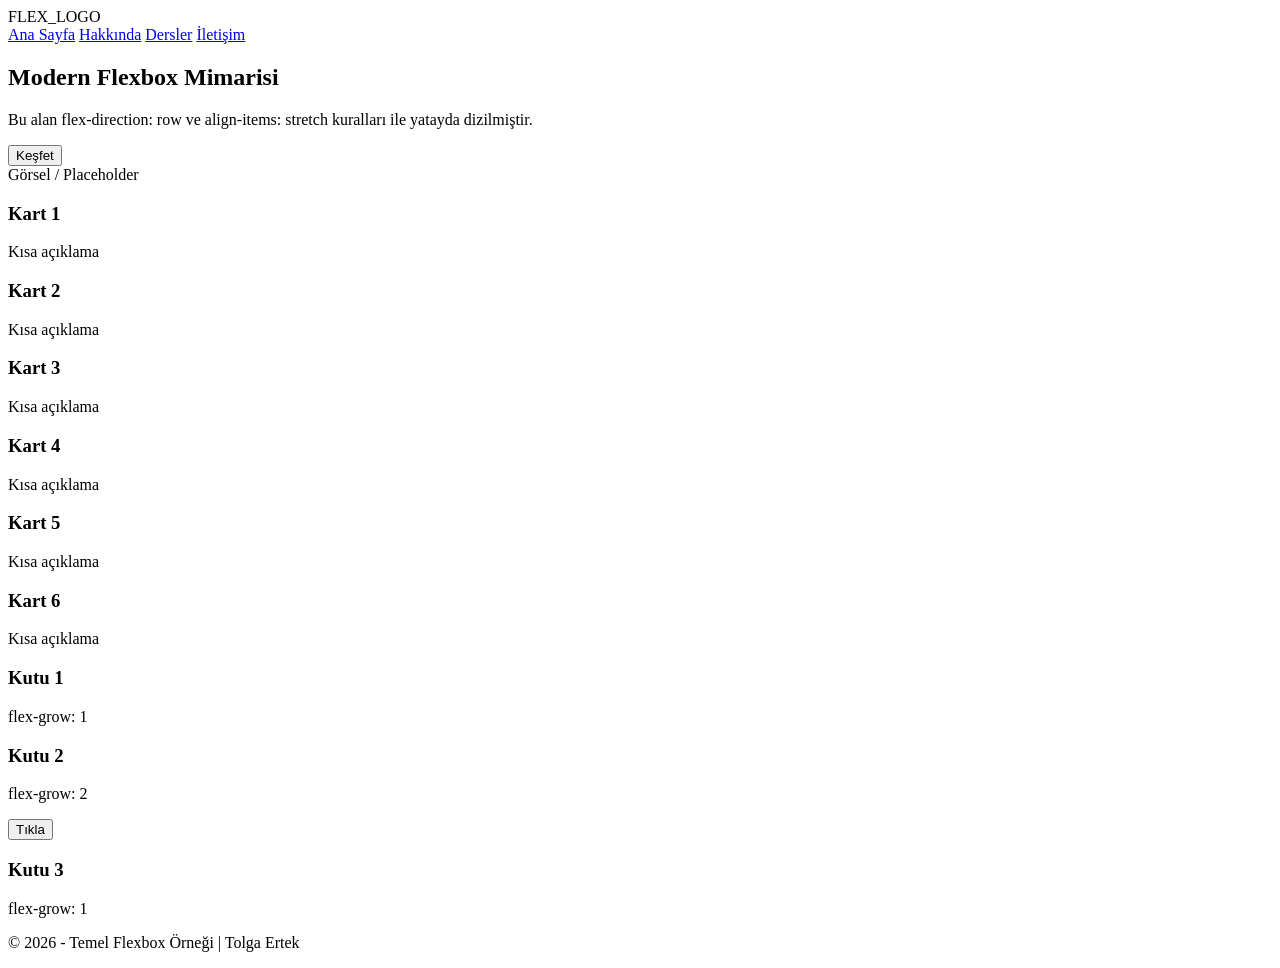
==== flexbox/index.html @ f5919bcc "Create index.html" ====
<!DOCTYPE html>
<html lang="tr">
<head>
    <meta charset="UTF-8">
    <meta name="viewport" content="width=device-width, initial-scale=1.0">
    <title>Flexbox Uygulama</title>
    <link rel="stylesheet" href="style.css">
</head>
<body>

    <div class="wrapper">

        <header class="navbar">
            <div class="logo">FLEX_LOGO</div>
            <nav class="nav-links">
                <a href="#">Ana Sayfa</a>
                <a href="#">Hakkında</a>
                <a href="#">Dersler</a>
                <a href="#">İletişim</a>
            </nav>
        </header>

        <section class="hero">
            <div class="hero-content">
                <h1>Modern Flexbox Mimarisi</h1>
                <p>Bu alan flex-direction: row ve align-items: stretch kuralları ile yatayda dizilmiştir.</p>
                <button class="btn">Keşfet</button>
            </div>
            <div class="hero-image">
                <span>Görsel / Placeholder</span>
            </div>
        </section>

        <section class="cards-section">
            <div class="card"><h3>Kart 1</h3><p>Kısa açıklama</p></div>
            <div class="card"><h3>Kart 2</h3><p>Kısa açıklama</p></div>
            <div class="card"><h3>Kart 3</h3><p>Kısa açıklama</p></div>
            <div class="card"><h3>Kart 4</h3><p>Kısa açıklama</p></div>
            <div class="card"><h3>Kart 5</h3><p>Kısa açıklama</p></div>
            <div class="card"><h3>Kart 6</h3><p>Kısa açıklama</p></div>
        </section>

        <section class="flex-grow-section">
            <div class="grow-box box-1">
                <h3>Kutu 1</h3>
                <p>flex-grow: 1</p>
            </div>
            <div class="grow-box box-2">
                <h3>Kutu 2</h3>
                <p>flex-grow: 2</p>
                <button class="btn btn-dark">Tıkla</button>
            </div>
            <div class="grow-box box-3">
                <h3>Kutu 3</h3>
                <p>flex-grow: 1</p>
            </div>
        </section>

        <footer class="footer">
            <p>&copy; 2026 - Temel Flexbox Örneği | Tolga Ertek</p>
        </footer>

    </div>

</body>
</html>
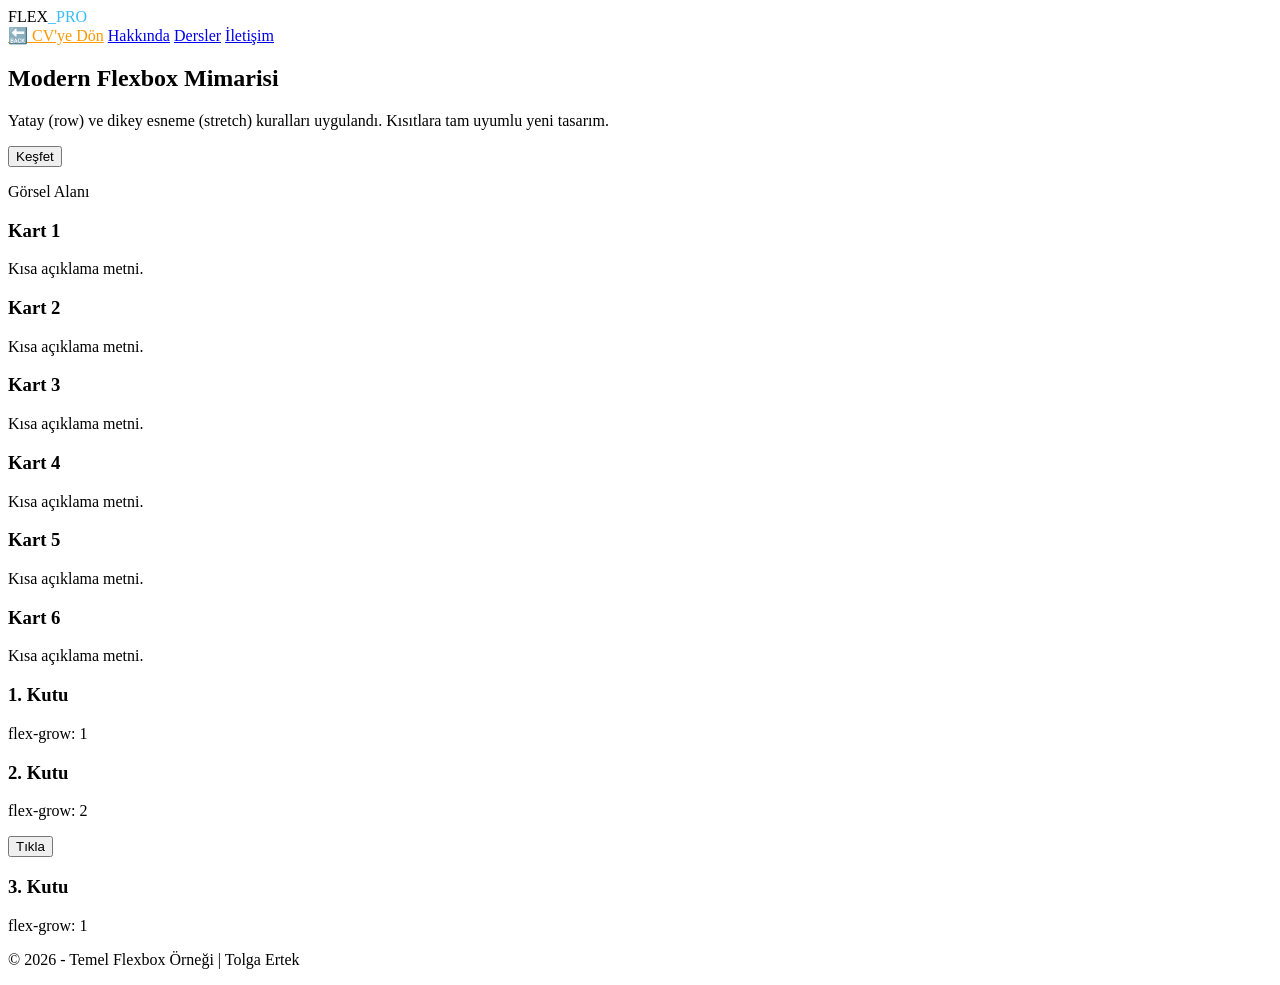
==== commit 771eeeec: "Create index.html" ====
--- a/flexbox/index.html
+++ b/flexbox/index.html
@@ -3,7 +3,7 @@
 <head>
     <meta charset="UTF-8">
     <meta name="viewport" content="width=device-width, initial-scale=1.0">
-    <title>Flexbox Uygulama</title>
+    <title>Modern Flexbox Tasarımı</title>
     <link rel="stylesheet" href="style.css">
 </head>
 <body>
@@ -11,9 +11,9 @@
     <div class="wrapper">
 
         <header class="navbar">
-            <div class="logo">FLEX_LOGO</div>
+            <div class="logo">FLEX<span style="color: #38bdf8;">_PRO</span></div>
             <nav class="nav-links">
-                <a href="#">Ana Sayfa</a>
+                <a href="../index.html" style="color: #ff9800;">🔙 CV'ye Dön</a>
                 <a href="#">Hakkında</a>
                 <a href="#">Dersler</a>
                 <a href="#">İletişim</a>
@@ -23,35 +23,35 @@
         <section class="hero">
             <div class="hero-content">
                 <h1>Modern Flexbox Mimarisi</h1>
-                <p>Bu alan flex-direction: row ve align-items: stretch kuralları ile yatayda dizilmiştir.</p>
+                <p>Yatay (row) ve dikey esneme (stretch) kuralları uygulandı. Kısıtlara tam uyumlu yeni tasarım.</p>
                 <button class="btn">Keşfet</button>
             </div>
             <div class="hero-image">
-                <span>Görsel / Placeholder</span>
+                <p>Görsel Alanı</p>
             </div>
         </section>
 
         <section class="cards-section">
-            <div class="card"><h3>Kart 1</h3><p>Kısa açıklama</p></div>
-            <div class="card"><h3>Kart 2</h3><p>Kısa açıklama</p></div>
-            <div class="card"><h3>Kart 3</h3><p>Kısa açıklama</p></div>
-            <div class="card"><h3>Kart 4</h3><p>Kısa açıklama</p></div>
-            <div class="card"><h3>Kart 5</h3><p>Kısa açıklama</p></div>
-            <div class="card"><h3>Kart 6</h3><p>Kısa açıklama</p></div>
+            <div class="card"><h3>Kart 1</h3><p>Kısa açıklama metni.</p></div>
+            <div class="card"><h3>Kart 2</h3><p>Kısa açıklama metni.</p></div>
+            <div class="card"><h3>Kart 3</h3><p>Kısa açıklama metni.</p></div>
+            <div class="card"><h3>Kart 4</h3><p>Kısa açıklama metni.</p></div>
+            <div class="card"><h3>Kart 5</h3><p>Kısa açıklama metni.</p></div>
+            <div class="card"><h3>Kart 6</h3><p>Kısa açıklama metni.</p></div>
         </section>
 
         <section class="flex-grow-section">
             <div class="grow-box box-1">
-                <h3>Kutu 1</h3>
+                <h3>1. Kutu</h3>
                 <p>flex-grow: 1</p>
             </div>
             <div class="grow-box box-2">
-                <h3>Kutu 2</h3>
+                <h3>2. Kutu</h3>
                 <p>flex-grow: 2</p>
-                <button class="btn btn-dark">Tıkla</button>
+                <button class="btn-small">Tıkla</button>
             </div>
             <div class="grow-box box-3">
-                <h3>Kutu 3</h3>
+                <h3>3. Kutu</h3>
                 <p>flex-grow: 1</p>
             </div>
         </section>
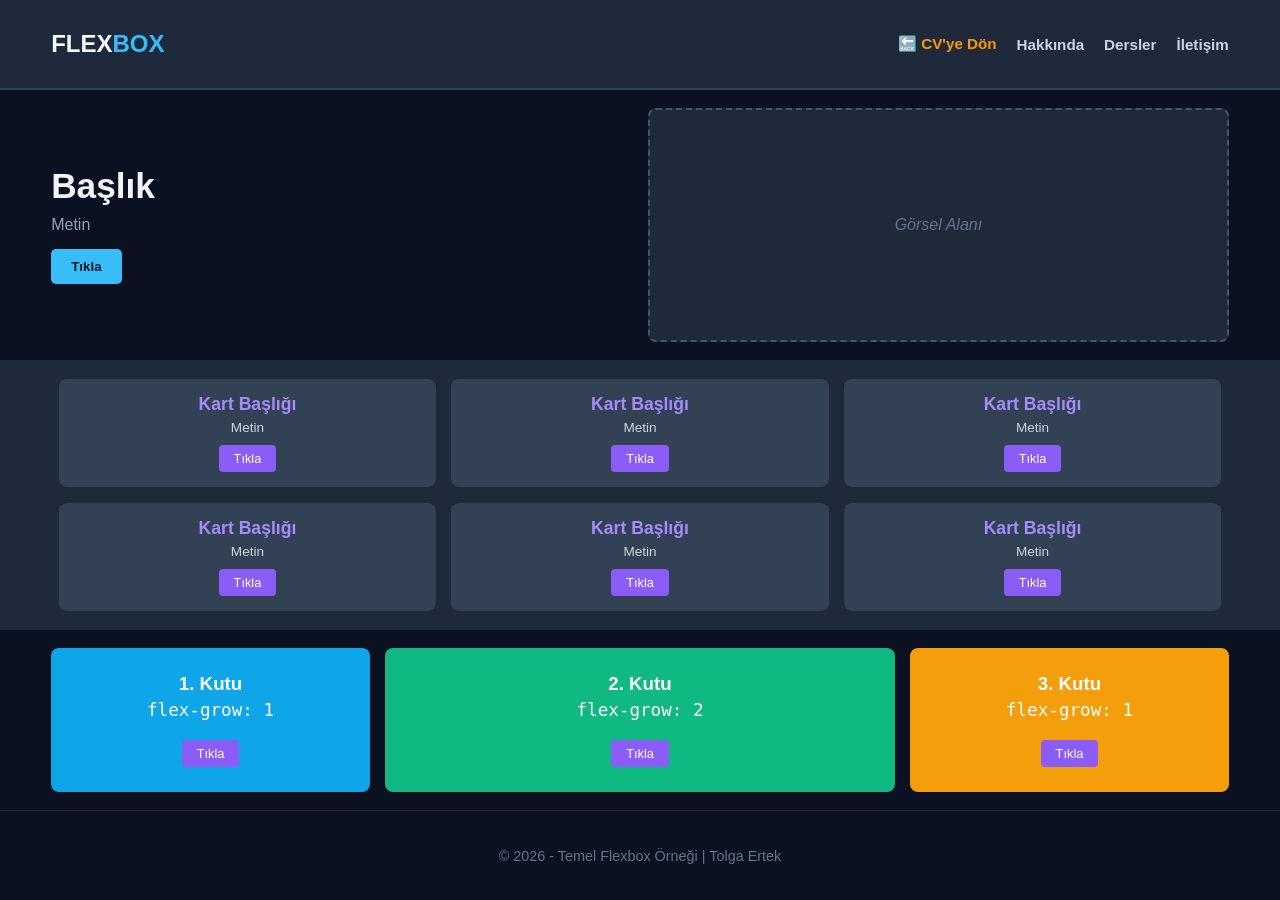
==== commit 76bbb70c: "Update logo and content in index.html" ====
--- a/flexbox/index.html
+++ b/flexbox/index.html
@@ -11,7 +11,7 @@
     <div class="wrapper">
 
         <header class="navbar">
-            <div class="logo">FLEX<span style="color: #38bdf8;">_PRO</span></div>
+            <div class="logo">FLEX<span style="color: #38bdf8;">BOX</span></div>
             <nav class="nav-links">
                 <a href="../index.html" style="color: #ff9800;">🔙 CV'ye Dön</a>
                 <a href="#">Hakkında</a>
@@ -22,9 +22,9 @@
 
         <section class="hero">
             <div class="hero-content">
-                <h1>Modern Flexbox Mimarisi</h1>
-                <p>Yatay (row) ve dikey esneme (stretch) kuralları uygulandı. Kısıtlara tam uyumlu yeni tasarım.</p>
-                <button class="btn">Keşfet</button>
+                <h1>Başlık</h1>
+                <p>Metin</p>
+                <button class="btn">Tıkla</button>
             </div>
             <div class="hero-image">
                 <p>Görsel Alanı</p>
@@ -32,27 +32,53 @@
         </section>
 
         <section class="cards-section">
-            <div class="card"><h3>Kart 1</h3><p>Kısa açıklama metni.</p></div>
-            <div class="card"><h3>Kart 2</h3><p>Kısa açıklama metni.</p></div>
-            <div class="card"><h3>Kart 3</h3><p>Kısa açıklama metni.</p></div>
-            <div class="card"><h3>Kart 4</h3><p>Kısa açıklama metni.</p></div>
-            <div class="card"><h3>Kart 5</h3><p>Kısa açıklama metni.</p></div>
-            <div class="card"><h3>Kart 6</h3><p>Kısa açıklama metni.</p></div>
+            <div class="card">
+                <h3>Kart Başlığı</h3>
+                <p>Metin</p>
+                <button class="btn-small">Tıkla</button>
+            </div>
+            <div class="card">
+                <h3>Kart Başlığı</h3>
+                <p>Metin</p>
+                <button class="btn-small">Tıkla</button>
+            </div>
+            <div class="card">
+                <h3>Kart Başlığı</h3>
+                <p>Metin</p>
+                <button class="btn-small">Tıkla</button>
+            </div>
+            <div class="card">
+                <h3>Kart Başlığı</h3>
+                <p>Metin</p>
+                <button class="btn-small">Tıkla</button>
+            </div>
+            <div class="card">
+                <h3>Kart Başlığı</h3>
+                <p>Metin</p>
+                <button class="btn-small">Tıkla</button>
+            </div>
+            <div class="card">
+                <h3>Kart Başlığı</h3>
+                <p>Metin</p>
+                <button class="btn-small">Tıkla</button>
+            </div>
         </section>
 
         <section class="flex-grow-section">
             <div class="grow-box box-1">
                 <h3>1. Kutu</h3>
                 <p>flex-grow: 1</p>
+                <button class="btn-small" style="margin-top: 10px;">Tıkla</button>
             </div>
             <div class="grow-box box-2">
                 <h3>2. Kutu</h3>
                 <p>flex-grow: 2</p>
-                <button class="btn-small">Tıkla</button>
+                <button class="btn-small" style="margin-top: 10px;">Tıkla</button>
             </div>
             <div class="grow-box box-3">
                 <h3>3. Kutu</h3>
                 <p>flex-grow: 1</p>
+                <button class="btn-small" style="margin-top: 10px;">Tıkla</button>
             </div>
         </section>
 
--- a/flexbox/style.css
+++ b/flexbox/style.css
@@ -0,0 +1,212 @@
+/* --- GENEL SIFIRLAMA --- */
+* {
+    margin: 0;
+    padding: 0;
+    box-sizing: border-box;
+    font-family: 'Segoe UI', Tahoma, Geneva, Verdana, sans-serif;
+}
+
+body {
+    background-color: #0b1120; /* Koyu lacivert/siyah arka plan */
+    color: #f8fafc;
+}
+
+/* ------------------------------------------------ */
+/* ANA KAPSAYICI (Zorunlu Kural: 100vh ve flex column) */
+.wrapper {
+    display: flex;
+    flex-direction: column; /* Dikey dizilim */
+    height: 100vh; /* Tüm ekranı kaplar */
+    overflow: hidden; /* Taşmaları engeller */
+}
+
+/* ------------------------------------------------ */
+/* 1) NAVBAR (10vh) */
+.navbar {
+    height: 10vh;
+    display: flex;
+    justify-content: space-between; /* Sağa ve sola yasla */
+    align-items: center; /* Dikeyde ortala */
+    padding: 0 4%;
+    background-color: #1e293b;
+    border-bottom: 2px solid #334155;
+}
+
+.logo {
+    font-size: 1.5rem;
+    font-weight: 900;
+}
+
+.nav-links {
+    display: flex;
+    align-items: center;
+}
+
+.nav-links a {
+    color: #cbd5e1;
+    text-decoration: none;
+    margin-left: 20px;
+    font-size: 0.95rem;
+    font-weight: 600;
+    transition: color 0.3s;
+}
+
+.nav-links a:hover {
+    color: #38bdf8; /* Hover efekti: Turkuaz */
+}
+
+/* ------------------------------------------------ */
+/* 2) HERO BÖLÜMÜ (30vh) */
+/* Zorunlu Kural: flex-direction: row, space-between ve stretch */
+.hero {
+    height: 30vh;
+    display: flex;
+    flex-direction: row; /* Yatay dizilim */
+    justify-content: space-between;
+    align-items: stretch; /* Kutuların dikeyde tam uzaması */
+    padding: 2vh 4%;
+    gap: 20px;
+}
+
+.hero-content {
+    flex: 1;
+    display: flex;
+    flex-direction: column;
+    justify-content: center;
+}
+
+.hero-content h1 {
+    font-size: 2.2rem;
+    margin-bottom: 10px;
+    color: #f1f5f9;
+}
+
+.hero-content p {
+    color: #94a3b8;
+    margin-bottom: 15px;
+}
+
+.hero-image {
+    flex: 1;
+    background-color: #1e293b;
+    border: 2px dashed #475569;
+    border-radius: 8px;
+    display: flex;
+    justify-content: center;
+    align-items: center;
+    color: #64748b;
+    font-style: italic;
+}
+
+.btn {
+    padding: 10px 20px;
+    background-color: #38bdf8; /* Turkuaz Buton */
+    color: #0f172a;
+    border: none;
+    border-radius: 5px;
+    font-weight: bold;
+    cursor: pointer;
+    width: max-content;
+}
+
+/* ------------------------------------------------ */
+/* 3) KARTLAR BÖLÜMÜ (30vh) */
+/* Zorunlu Kural: flex-wrap: wrap ve gap kullanımı */
+.cards-section {
+    height: 30vh;
+    display: flex;
+    flex-wrap: wrap; /* Sığmazsa alt satıra geçme özelliği */
+    justify-content: center;
+    align-items: center;
+    gap: 15px; /* Kartlar arası boşluk */
+    padding: 2vh 4%;
+    background-color: #1e293b;
+}
+
+.card {
+    background-color: #334155;
+    padding: 15px;
+    border-radius: 8px;
+    width: calc(33.333% - 15px); /* Yan yana 3 kart sığması için hesaplama */
+    text-align: center;
+}
+
+.card h3 { 
+    color: #a78bfa; /* Mor başlıklar */
+    margin-bottom: 5px; 
+    font-size: 1.1rem; 
+}
+
+.card p { 
+    font-size: 0.85rem; 
+    color: #cbd5e1; 
+    margin-bottom: 10px; 
+}
+
+.btn-small {
+    padding: 6px 15px;
+    background-color: #8b5cf6;
+    color: #fff;
+    border: none;
+    border-radius: 4px;
+    cursor: pointer;
+    font-size: 0.8rem;
+}
+
+/* ------------------------------------------------ */
+/* 4) FLEX GROW UYGULAMA (20vh) */
+/* Zorunlu Kural: align-items: stretch ve flex-grow 1-2-1 kuralı */
+.flex-grow-section {
+    height: 20vh;
+    display: flex;
+    flex-direction: row;
+    align-items: stretch; /* Kutular yüksekliği dolduracak şekilde esner */
+    gap: 15px;
+    padding: 2vh 4%;
+}
+
+.grow-box {
+    border-radius: 8px;
+    display: flex;
+    flex-direction: column;
+    justify-content: center;
+    align-items: center;
+    color: #fff;
+    text-align: center;
+}
+
+/* Hocanın tam istediği büyüme oranları */
+.box-1 {
+    flex-grow: 1;
+    background-color: #0ea5e9; /* Mavi */
+}
+
+.box-2 {
+    flex-grow: 2; /* Diğerlerinin iki katı büyüyecek */
+    background-color: #10b981; /* Yeşil */
+}
+
+.box-3 {
+    flex-grow: 1;
+    background-color: #f59e0b; /* Turuncu */
+}
+
+.grow-box p {
+    margin: 5px 0 10px 0;
+    font-family: monospace;
+    font-size: 1.1rem;
+}
+
+/* ------------------------------------------------ */
+/* 5) FOOTER (10vh) */
+/* Zorunlu Kural: justify-content: center ve align-items: center */
+.footer {
+    height: 10vh;
+    display: flex;
+    justify-content: center; /* Yatayda ortala */
+    align-items: center;     /* Dikeyde ortala */
+    background-color: #0b1120;
+    color: #64748b;
+    border-top: 1px solid #1e293b;
+    font-size: 0.9rem;
+}
